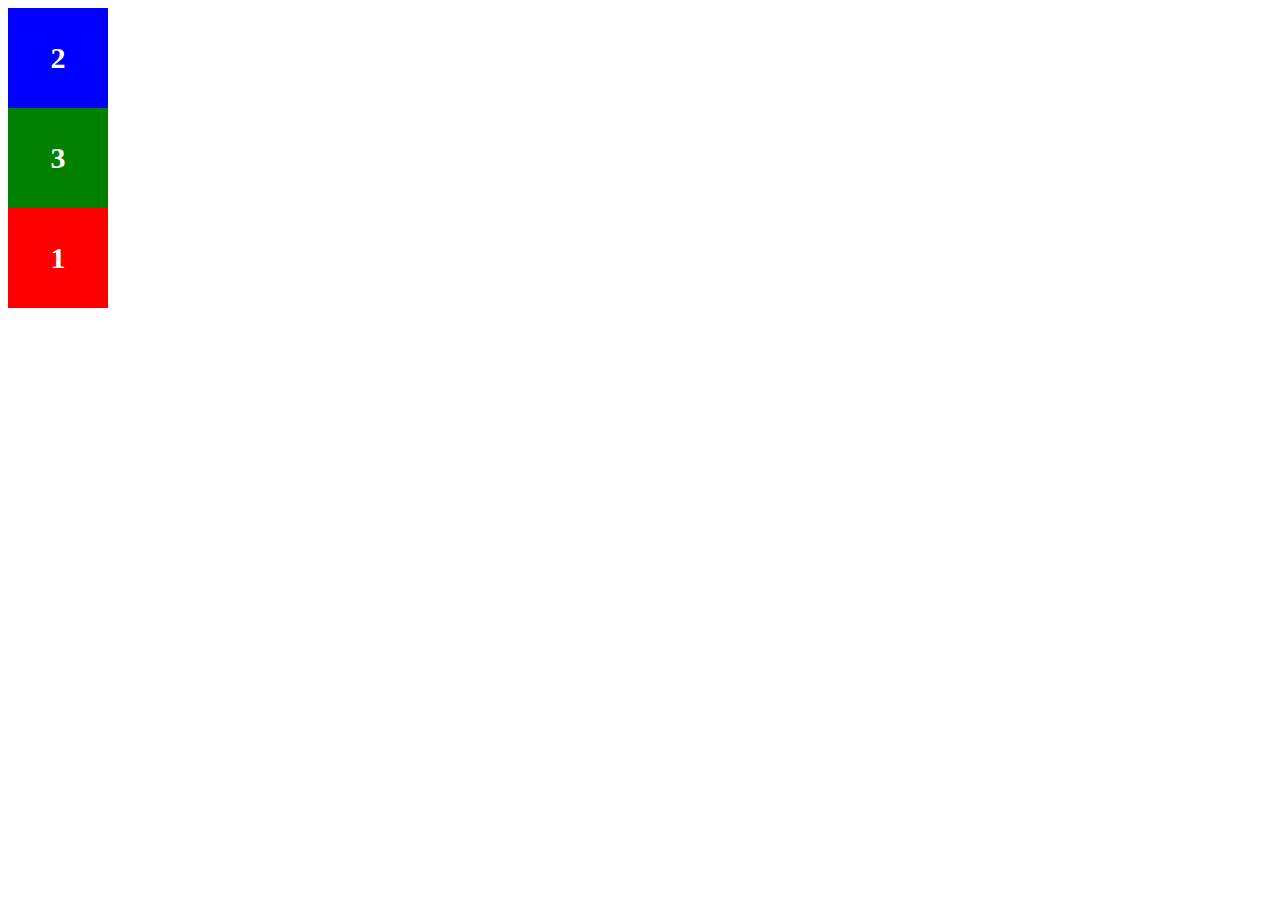
==== test.html @ 6580bbdd "completed on 17th january till ourservices" ====
<!DOCTYPE html>
<html lang="en">

<head>
    <meta charset="UTF-8">
    <meta name="viewport" content="width=device-width, initial-scale=1.0">
    <title>test file</title>
    <style>
        .parent {
            display: flex;
            flex-direction: column;
        }

        .child {
            height: 100px;
            width: 100px;
            color: white;
            font-size: 30px;
            font-weight: 900;
            text-align: center;
            line-height: 100px;
        }

        .child1 {
            background-color: red;
            order: 3;
        }

        .child2 {
            background-color: blue;
            order: 1;
        }

        .child3 {
            background-color: green;
            order: 2;
        }

    </style>
</head>

<body>
    <div class="parent">
        <div class="child child1">
            1
        </div>

        <div class="child child2">
            2
        </div>

        <div class="child child3">
            3
        </div>
    </div>
</body>

</html>
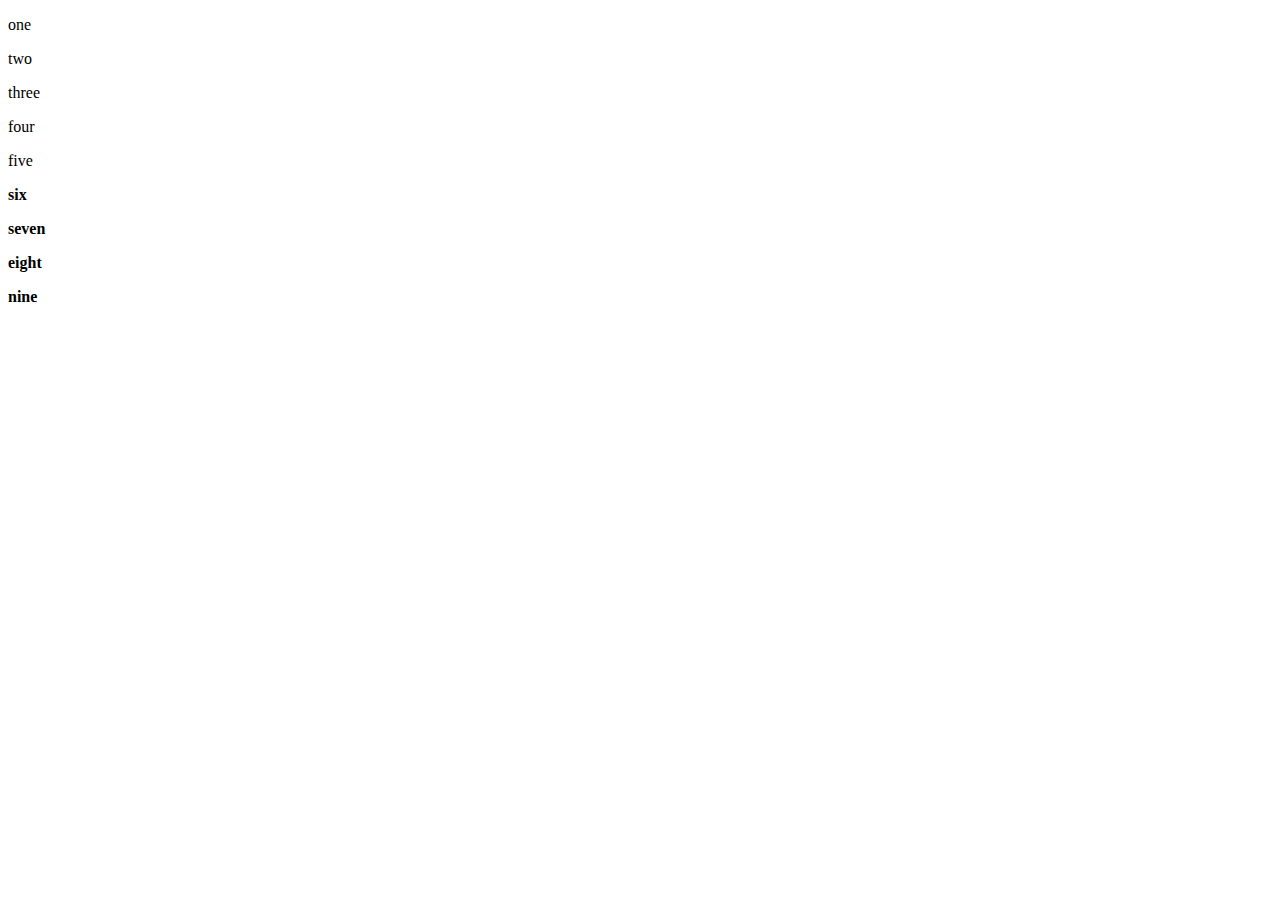
==== commit b98e6e67: "before deploy on netlify" ====
--- a/test.html
+++ b/test.html
@@ -6,53 +6,57 @@
     <meta name="viewport" content="width=device-width, initial-scale=1.0">
     <title>test file</title>
     <style>
-        .parent {
-            display: flex;
-            flex-direction: column;
+        @import url('https://fonts.googleapis.com/css2?family=Poppins:wght@100;200;300;400;500;600;700;800;900&display=swap');
+    </style>
+    <style>
+        .o1 {
+            font-weight: 100;
         }
 
-        .child {
-            height: 100px;
-            width: 100px;
-            color: white;
-            font-size: 30px;
-            font-weight: 900;
-            text-align: center;
-            line-height: 100px;
+        .o2 {
+            font-weight: 200;
         }
 
-        .child1 {
-            background-color: red;
-            order: 3;
+        .o3 {
+            font-weight: 300;
         }
 
-        .child2 {
-            background-color: blue;
-            order: 1;
+        .o4 {
+            font-weight: 400;
         }
 
-        .child3 {
-            background-color: green;
-            order: 2;
+        .o5 {
+            font-weight: 500;
         }
 
+        .o6 {
+            font-weight: 600;
+        }
+
+        .o7 {
+            font-weight: 700;
+        }
+
+        .o8 {
+            font-weight: 800;
+        }
+
+        .o9 {
+            font-weight: 900;
+        }
     </style>
 </head>
 
 <body>
-    <div class="parent">
-        <div class="child child1">
-            1
-        </div>
-
-        <div class="child child2">
-            2
-        </div>
-
-        <div class="child child3">
-            3
-        </div>
-    </div>
+    <p class="o1">one</p>
+    <p class="o2">two</p>
+    <p class="o3">three</p>
+    <p class="o4">four</p>
+    <p class="o5">five</p>
+    <p class="o6">six</p>
+    <p class="o7">seven</p>
+    <p class="o8">eight</p>
+    <p class="o9">nine</p>
 </body>
 
-</html>+</html>
